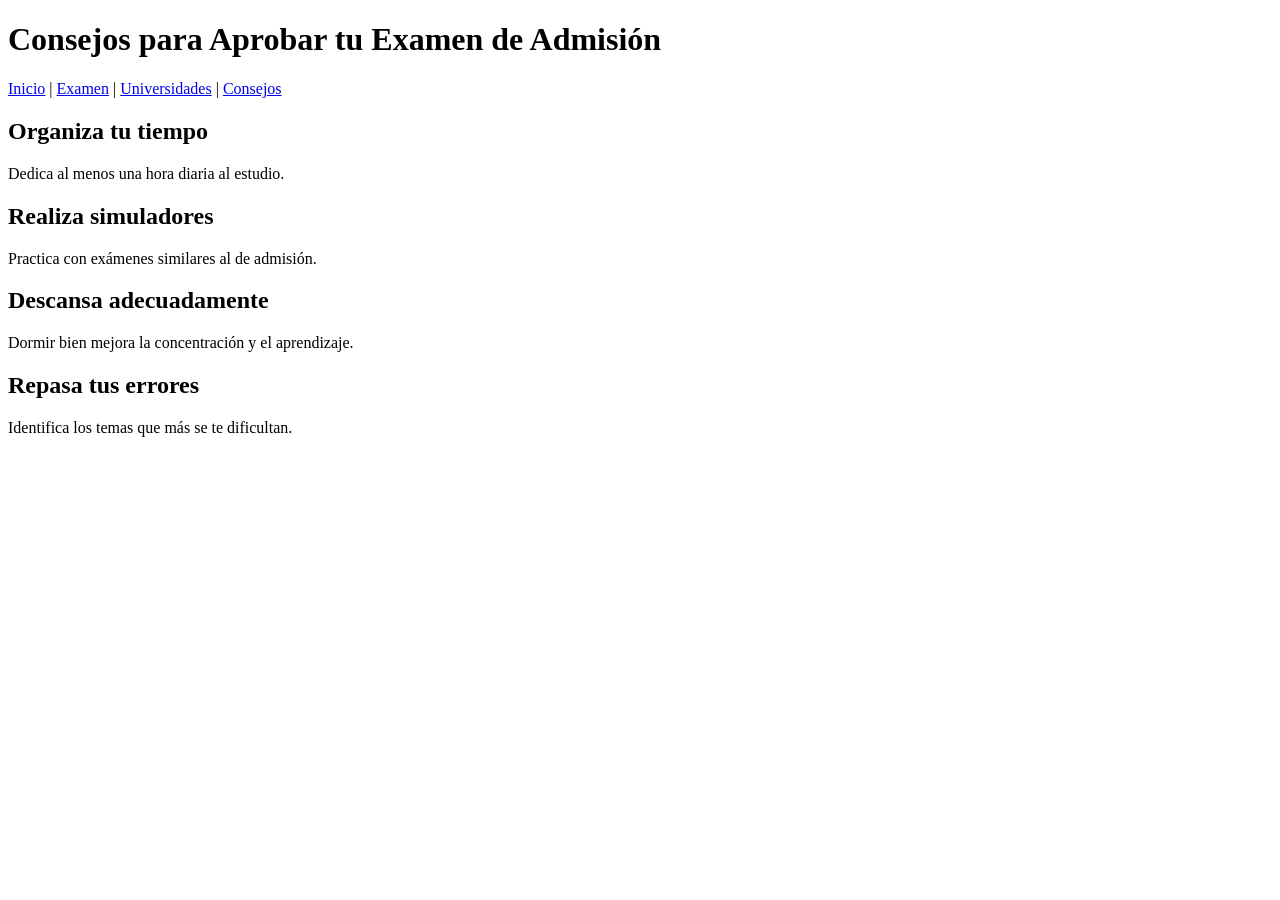
==== templates/consejos.html @ 7b1ed735 "Create consejos.html" ====
<!DOCTYPE html>
<html lang="es">
<head>
    <meta charset="UTF-8">
    <title>Consejos de Estudio - UniPrep</title>
</head>
<body>
    <h1>Consejos para Aprobar tu Examen de Admisión</h1>

    <nav>
        <a href="/">Inicio</a> |
        <a href="/examen">Examen</a> |
        <a href="/universidades">Universidades</a> |
        <a href="/consejos">Consejos</a>
    </nav>

    <h2>Organiza tu tiempo</h2>
    <p>Dedica al menos una hora diaria al estudio.</p>

    <h2>Realiza simuladores</h2>
    <p>Practica con exámenes similares al de admisión.</p>

    <h2>Descansa adecuadamente</h2>
    <p>Dormir bien mejora la concentración y el aprendizaje.</p>

    <h2>Repasa tus errores</h2>
    <p>Identifica los temas que más se te dificultan.</p>

</body>
</html>
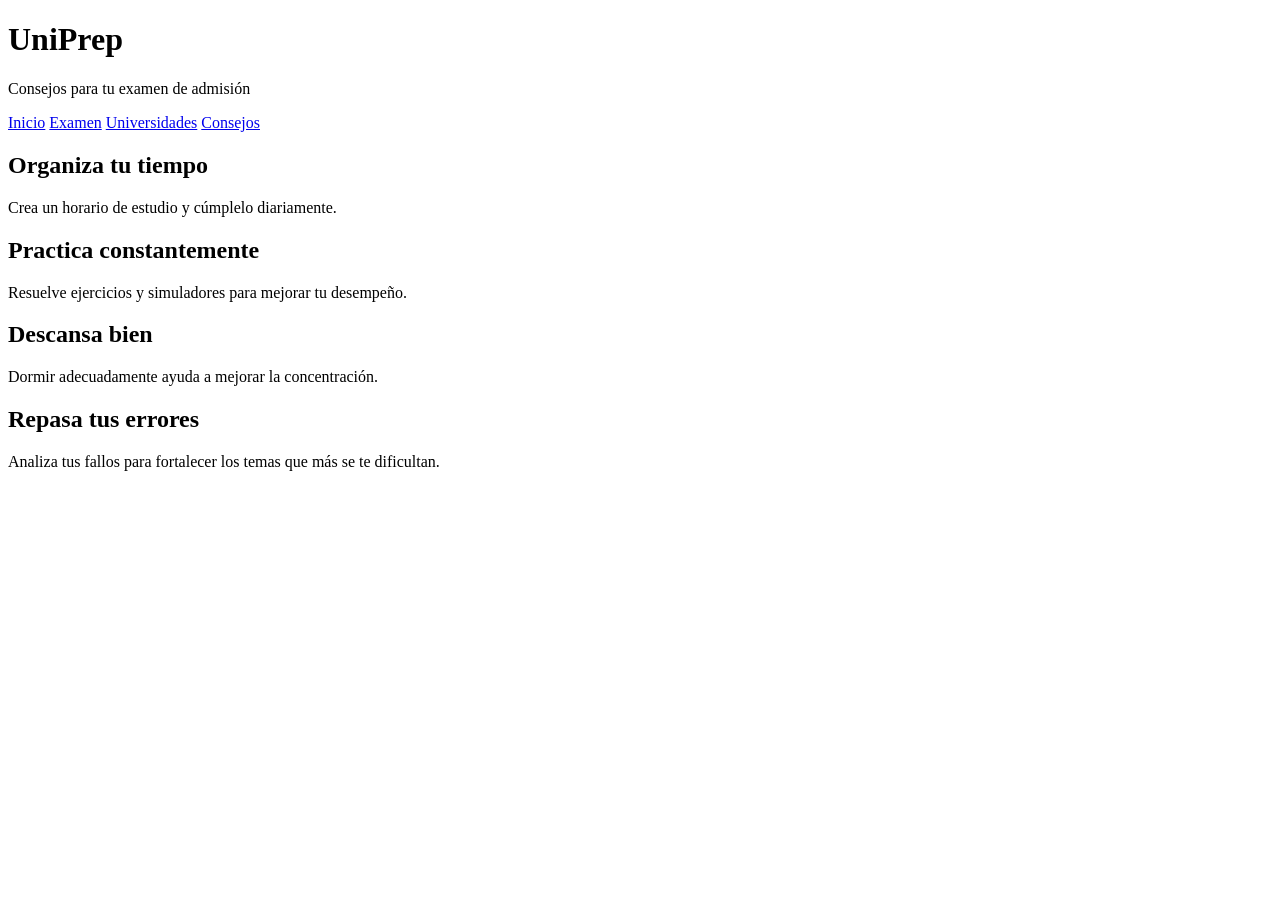
==== commit c3b98c06: "Update consejos.html" ====
--- a/templates/consejos.html
+++ b/templates/consejos.html
@@ -3,28 +3,45 @@
 <head>
     <meta charset="UTF-8">
     <title>Consejos de Estudio - UniPrep</title>
+    <link rel="stylesheet" href="{{ url_for('static', filename='style.css') }}">
 </head>
 <body>
-    <h1>Consejos para Aprobar tu Examen de Admisión</h1>
 
-    <nav>
-        <a href="/">Inicio</a> |
-        <a href="/examen">Examen</a> |
-        <a href="/universidades">Universidades</a> |
-        <a href="/consejos">Consejos</a>
-    </nav>
+<header>
+    <h1>UniPrep</h1>
+    <p>Consejos para tu examen de admisión</p>
+</header>
 
-    <h2>Organiza tu tiempo</h2>
-    <p>Dedica al menos una hora diaria al estudio.</p>
+<nav>
+    <a href="/">Inicio</a>
+    <a href="/examen">Examen</a>
+    <a href="/universidades">Universidades</a>
+    <a href="/consejos">Consejos</a>
+</nav>
 
-    <h2>Realiza simuladores</h2>
-    <p>Practica con exámenes similares al de admisión.</p>
+<main>
 
-    <h2>Descansa adecuadamente</h2>
-    <p>Dormir bien mejora la concentración y el aprendizaje.</p>
+    <div class="card">
+        <h2>Organiza tu tiempo</h2>
+        <p>Crea un horario de estudio y cúmplelo diariamente.</p>
+    </div>
 
-    <h2>Repasa tus errores</h2>
-    <p>Identifica los temas que más se te dificultan.</p>
+    <div class="card">
+        <h2>Practica constantemente</h2>
+        <p>Resuelve ejercicios y simuladores para mejorar tu desempeño.</p>
+    </div>
+
+    <div class="card">
+        <h2>Descansa bien</h2>
+        <p>Dormir adecuadamente ayuda a mejorar la concentración.</p>
+    </div>
+
+    <div class="card">
+        <h2>Repasa tus errores</h2>
+        <p>Analiza tus fallos para fortalecer los temas que más se te dificultan.</p>
+    </div>
+
+</main>
 
 </body>
 </html>
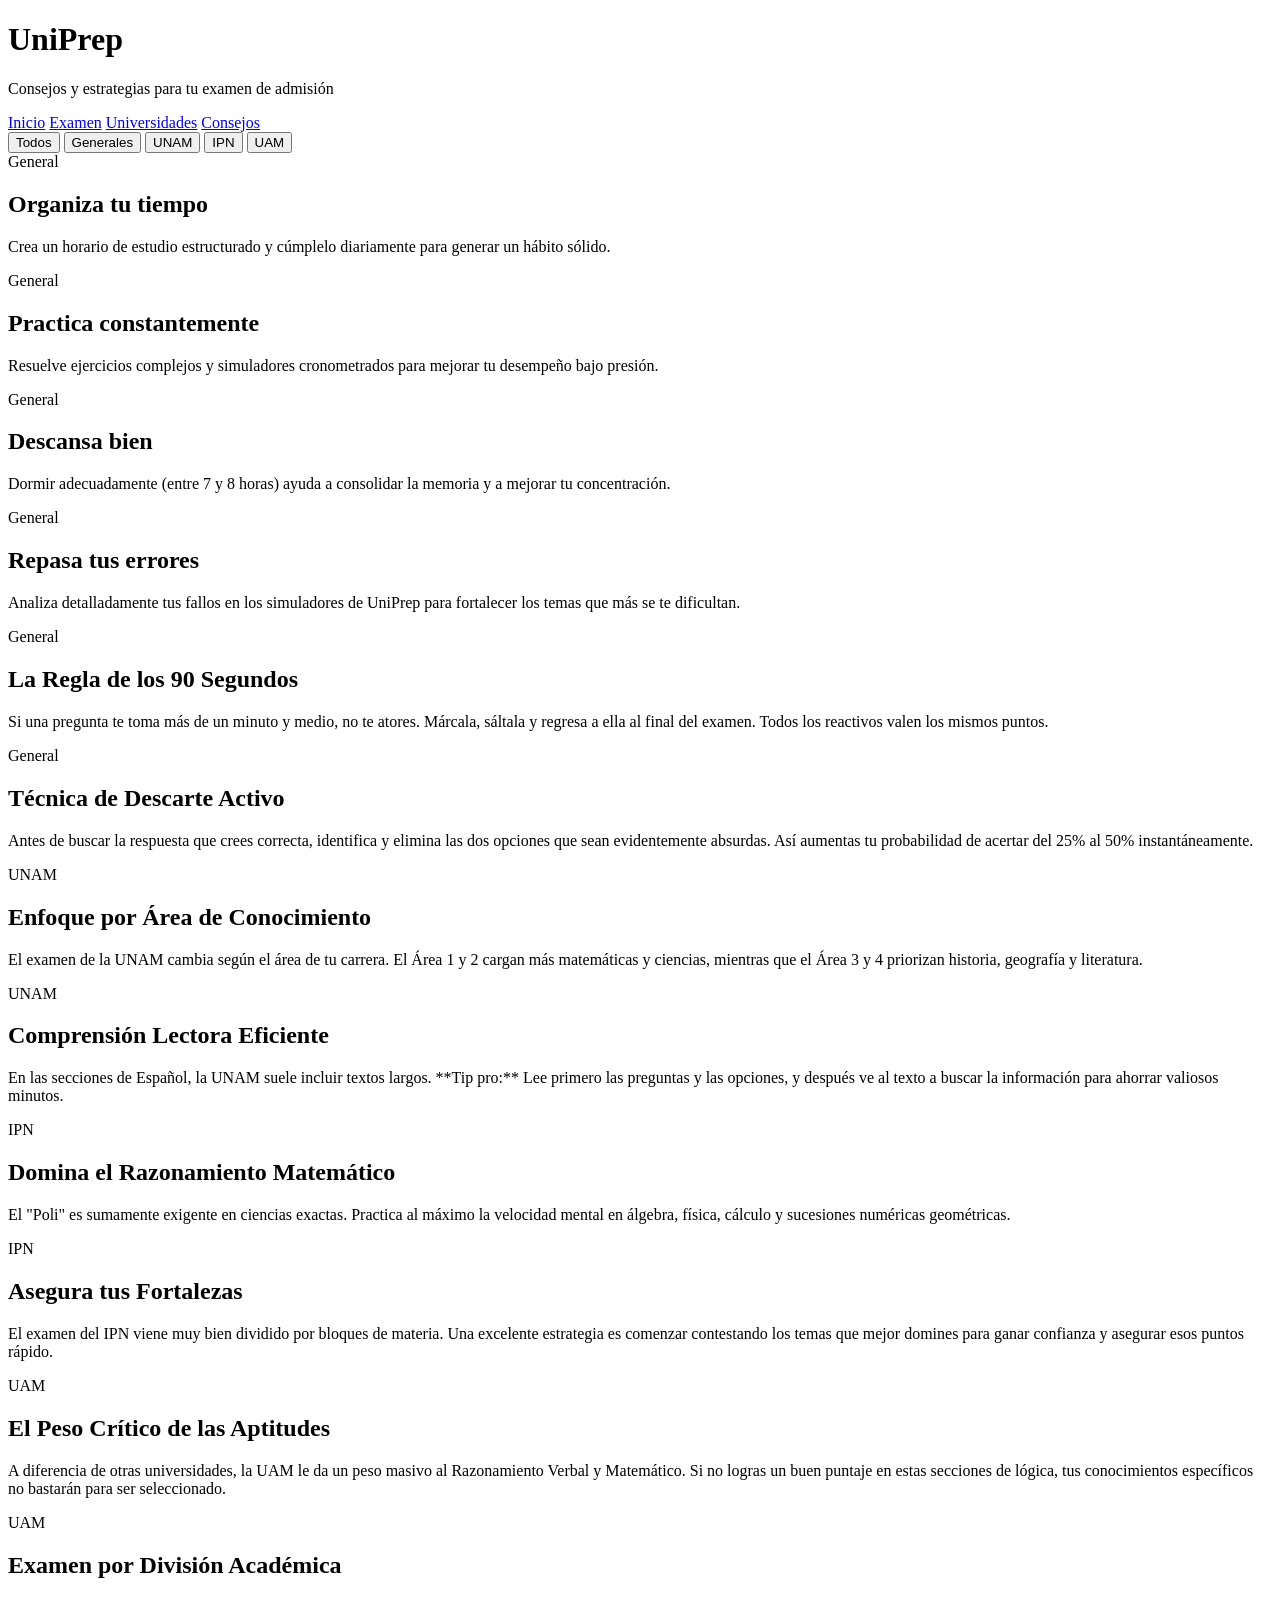
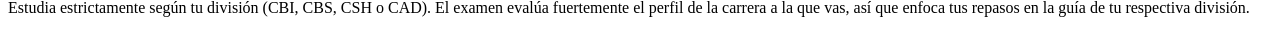
==== commit f0190d8d: "Update consejos.html" ====
--- a/templates/consejos.html
+++ b/templates/consejos.html
@@ -9,7 +9,7 @@
 
 <header>
     <h1>UniPrep</h1>
-    <p>Consejos para tu examen de admisión</p>
+    <p>Consejos y estrategias para tu examen de admisión</p>
 </header>
 
 <nav>
@@ -20,28 +20,117 @@
 </nav>
 
 <main>
-
-    <div class="card">
-        <h2>Organiza tu tiempo</h2>
-        <p>Crea un horario de estudio y cúmplelo diariamente.</p>
+    <div class="consejos-filtros">
+        <button class="btn-filtro active" onclick="filtrarConsejos('todos')">Todos</button>
+        <button class="btn-filtro" onclick="filtrarConsejos('general')">Generales</button>
+        <button class="btn-filtro" onclick="filtrarConsejos('unam')">UNAM</button>
+        <button class="btn-filtro" onclick="filtrarConsejos('ipn')">IPN</button>
+        <button class="btn-filtro" onclick="filtrarConsejos('uam')">UAM</button>
     </div>
 
-    <div class="card">
-        <h2>Practica constantemente</h2>
-        <p>Resuelve ejercicios y simuladores para mejorar tu desempeño.</p>
+    <div class="consejos-grid">
+        
+        <div class="card general">
+            <div class="card-badge badge-general">General</div>
+            <h2>Organiza tu tiempo</h2>
+            <p>Crea un horario de estudio estructurado y cúmplelo diariamente para generar un hábito sólido.</p>
+        </div>
+
+        <div class="card general">
+            <div class="card-badge badge-general">General</div>
+            <h2>Practica constantemente</h2>
+            <p>Resuelve ejercicios complejos y simuladores cronometrados para mejorar tu desempeño bajo presión.</p>
+        </div>
+
+        <div class="card general">
+            <div class="card-badge badge-general">General</div>
+            <h2>Descansa bien</h2>
+            <p>Dormir adecuadamente (entre 7 y 8 horas) ayuda a consolidar la memoria y a mejorar tu concentración.</p>
+        </div>
+
+        <div class="card general">
+            <div class="card-badge badge-general">General</div>
+            <h2>Repasa tus errores</h2>
+            <p>Analiza detalladamente tus fallos en los simuladores de UniPrep para fortalecer los temas que más se te dificultan.</p>
+        </div>
+
+        <div class="card general">
+            <div class="card-badge badge-general">General</div>
+            <h2>La Regla de los 90 Segundos</h2>
+            <p>Si una pregunta te toma más de un minuto y medio, no te atores. Márcala, sáltala y regresa a ella al final del examen. Todos los reactivos valen los mismos puntos.</p>
+        </div>
+
+        <div class="card general">
+            <div class="card-badge badge-general">General</div>
+            <h2>Técnica de Descarte Activo</h2>
+            <p>Antes de buscar la respuesta que crees correcta, identifica y elimina las dos opciones que sean evidentemente absurdas. Así aumentas tu probabilidad de acertar del 25% al 50% instantáneamente.</p>
+        </div>
+
+        <div class="card unam">
+            <div class="card-badge badge-unam">UNAM</div>
+            <h2>Enfoque por Área de Conocimiento</h2>
+            <p>El examen de la UNAM cambia según el área de tu carrera. El Área 1 y 2 cargan más matemáticas y ciencias, mientras que el Área 3 y 4 priorizan historia, geografía y literatura.</p>
+        </div>
+
+        <div class="card unam">
+            <div class="card-badge badge-unam">UNAM</div>
+            <h2>Comprensión Lectora Eficiente</h2>
+            <p>En las secciones de Español, la UNAM suele incluir textos largos. **Tip pro:** Lee primero las preguntas y las opciones, y después ve al texto a buscar la información para ahorrar valiosos minutos.</p>
+        </div>
+
+        <div class="card ipn">
+            <div class="card-badge badge-ipn">IPN</div>
+            <h2>Domina el Razonamiento Matemático</h2>
+            <p>El "Poli" es sumamente exigente en ciencias exactas. Practica al máximo la velocidad mental en álgebra, física, cálculo y sucesiones numéricas geométricas.</p>
+        </div>
+
+        <div class="card ipn">
+            <div class="card-badge badge-ipn">IPN</div>
+            <h2>Asegura tus Fortalezas</h2>
+            <p>El examen del IPN viene muy bien dividido por bloques de materia. Una excelente estrategia es comenzar contestando los temas que mejor domines para ganar confianza y asegurar esos puntos rápido.</p>
+        </div>
+
+        <div class="card uam">
+            <div class="card-badge badge-uam">UAM</div>
+            <h2>El Peso Crítico de las Aptitudes</h2>
+            <p>A diferencia de otras universidades, la UAM le da un peso masivo al Razonamiento Verbal y Matemático. Si no logras un buen puntaje en estas secciones de lógica, tus conocimientos específicos no bastarán para ser seleccionado.</p>
+        </div>
+
+        <div class="card uam">
+            <div class="card-badge badge-uam">UAM</div>
+            <h2>Examen por División Académica</h2>
+            <p>Estudia estrictamente según tu división (CBI, CBS, CSH o CAD). El examen evalúa fuertemente el perfil de la carrera a la que vas, así que enfoca tus repasos en la guía de tu respectiva división.</p>
+        </div>
+
     </div>
+</section>
+</main>
 
-    <div class="card">
-        <h2>Descansa bien</h2>
-        <p>Dormir adecuadamente ayuda a mejorar la concentración.</p>
-    </div>
+<script>
+function filtrarConsejos(categoria) {
+    // 1. Cambiar la clase activa entre los botones de filtro
+    const botones = document.querySelectorAll('.btn-filtro');
+    botones.forEach(btn => btn.classList.remove('active'));
+    
+    // Añade la clase activa al botón que recibió el click
+    event.target.classList.add('active');
 
-    <div class="card">
-        <h2>Repasa tus errores</h2>
-        <p>Analiza tus fallos para fortalecer los temas que más se te dificultan.</p>
-    </div>
-
-</main>
+    // 2. Filtrar las tarjetas (.card)
+    const tarjetas = document.querySelectorAll('.card');
+    
+    tarjetas.forEach(tarjeta => {
+        if (categoria === 'todos') {
+            tarjeta.style.display = 'block';
+        } else {
+            if (tarjeta.classList.contains(categoria)) {
+                tarjeta.style.display = 'block';
+            } else {
+                tarjeta.style.display = 'none';
+            }
+        }
+    });
+}
+</script>
 
 </body>
 </html>
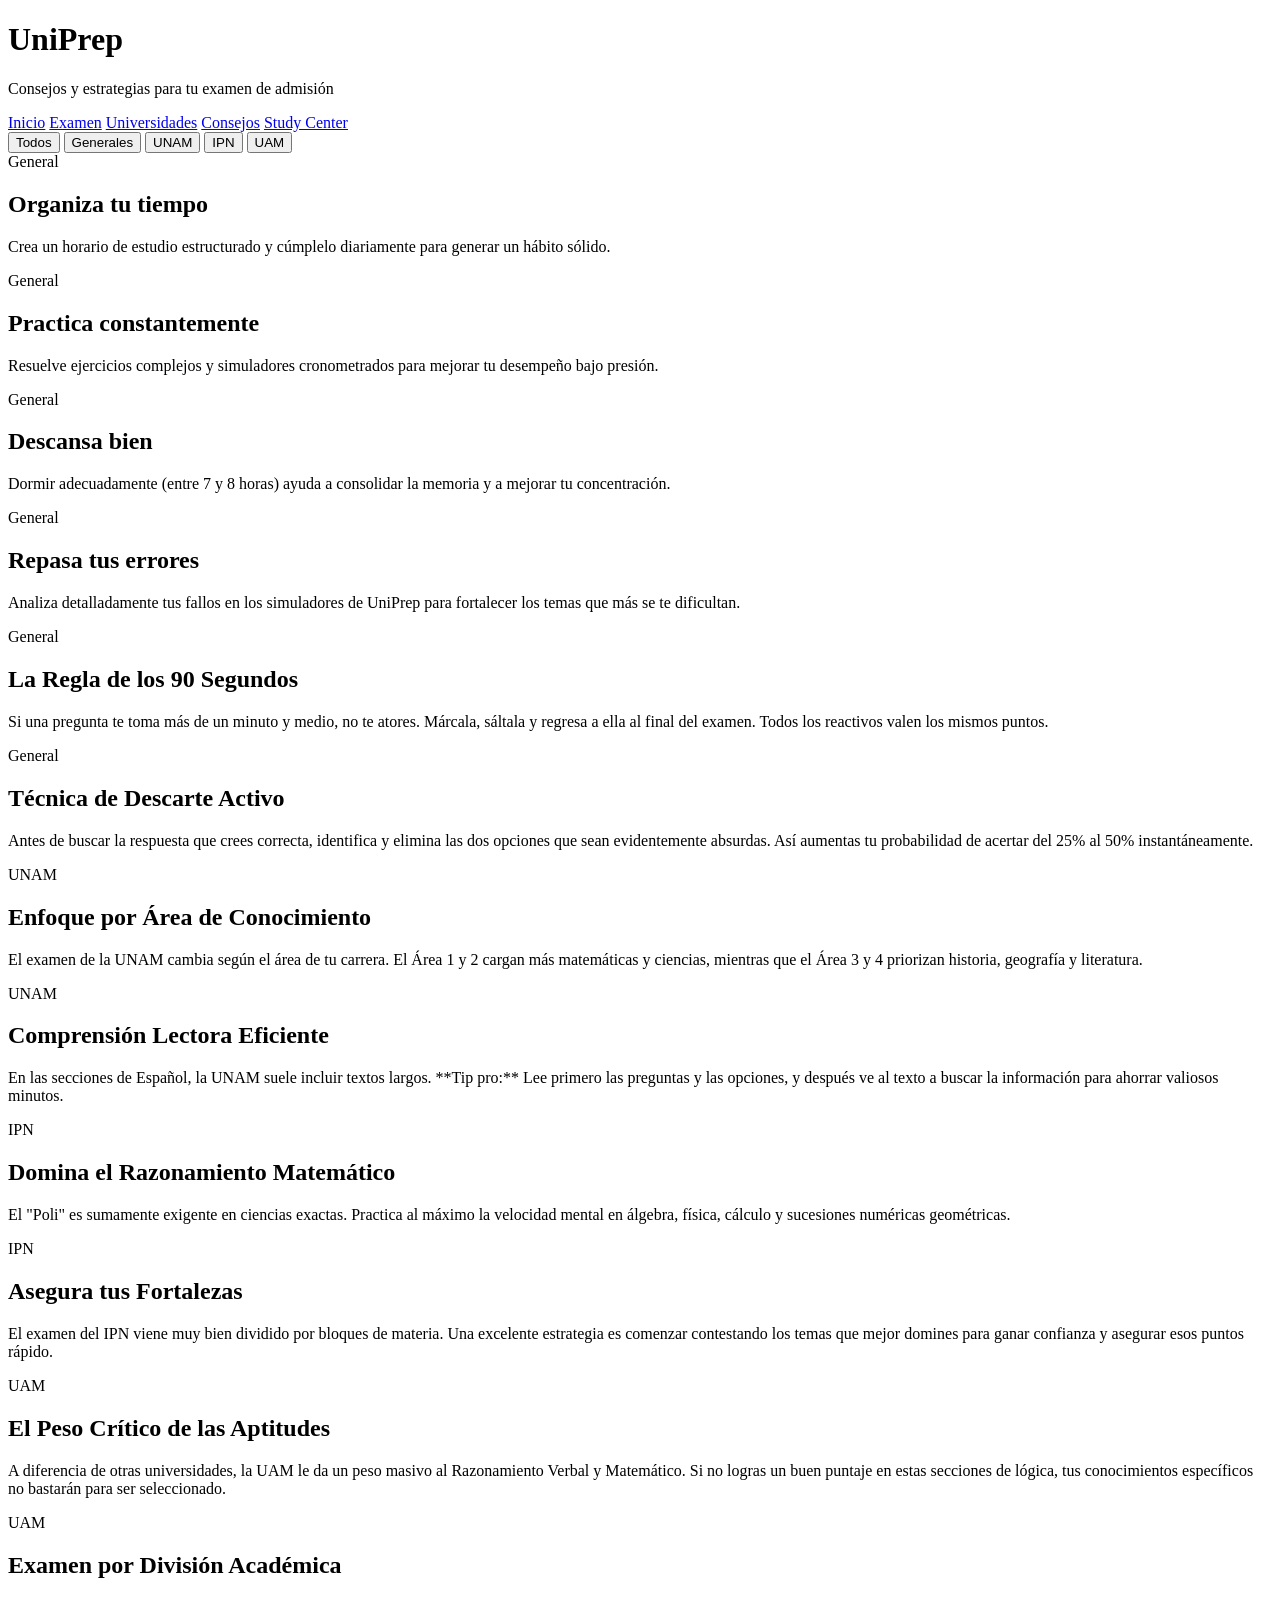
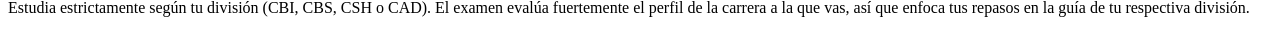
==== commit ee0225e6: "Update consejos.html" ====
--- a/templates/consejos.html
+++ b/templates/consejos.html
@@ -17,6 +17,7 @@
     <a href="/examen">Examen</a>
     <a href="/universidades">Universidades</a>
     <a href="/consejos">Consejos</a>
+    <a href="/study_center">Study Center</a> <!-- Menú actualizado aquí -->
 </nav>
 
 <main>
@@ -102,8 +103,11 @@
             <p>Estudia estrictamente según tu división (CBI, CBS, CSH o CAD). El examen evalúa fuertemente el perfil de la carrera a la que vas, así que enfoca tus repasos en la guía de tu respectiva división.</p>
         </div>
 
+        <div id="sin-consejos" style="display: none; text-align: center; grid-column: 1 / -1; padding: 40px; color: #64748b;">
+            <p style="font-size: 1.2rem; font-weight: bold; margin: 0;">Próximamente más consejos para esta sección.</p>
+        </div>
+
     </div>
-</section>
 </main>
 
 <script>
@@ -112,23 +116,45 @@
     const botones = document.querySelectorAll('.btn-filtro');
     botones.forEach(btn => btn.classList.remove('active'));
     
-    // Añade la clase activa al botón que recibió el click
-    event.target.classList.add('active');
+    // Captura el botón que disparó el evento para ponerlo como activo
+    if (event && event.target) {
+        event.target.classList.add('active');
+    }
 
-    // 2. Filtrar las tarjetas (.card)
+    // 2. Filtrar las tarjetas (.card) con animación de entrada
     const tarjetas = document.querySelectorAll('.card');
     
     tarjetas.forEach(tarjeta => {
+        // Removemos cualquier animación previa para poder reiniciarla
+        tarjeta.style.animation = 'none';
+        // Truco de reflujo (reflow) para que el navegador reinicie la animación de forma efectiva
+        tarjeta.offsetHeight; 
+        
         if (categoria === 'todos') {
             tarjeta.style.display = 'block';
+            tarjeta.style.animation = 'fadeIn 0.4s ease forwards';
         } else {
             if (tarjeta.classList.contains(categoria)) {
                 tarjeta.style.display = 'block';
+                tarjeta.style.animation = 'fadeIn 0.4s ease forwards';
             } else {
                 tarjeta.style.display = 'none';
             }
         }
     });
+
+    // 3. Validar si quedó alguna tarjeta visible (Empty State)
+    const tarjetasVisibles = Array.from(tarjetas).filter(tarjeta => tarjeta.style.display === 'block');
+    const mensajeSinConsejos = document.getElementById('sin-consejos');
+    
+    if (mensajeSinConsejos) {
+        if (tarjetasVisibles.length === 0) {
+            mensajeSinConsejos.style.display = 'block';
+            mensajeSinConsejos.style.animation = 'fadeIn 0.4s ease forwards';
+        } else {
+            mensajeSinConsejos.style.display = 'none';
+        }
+    }
 }
 </script>
 
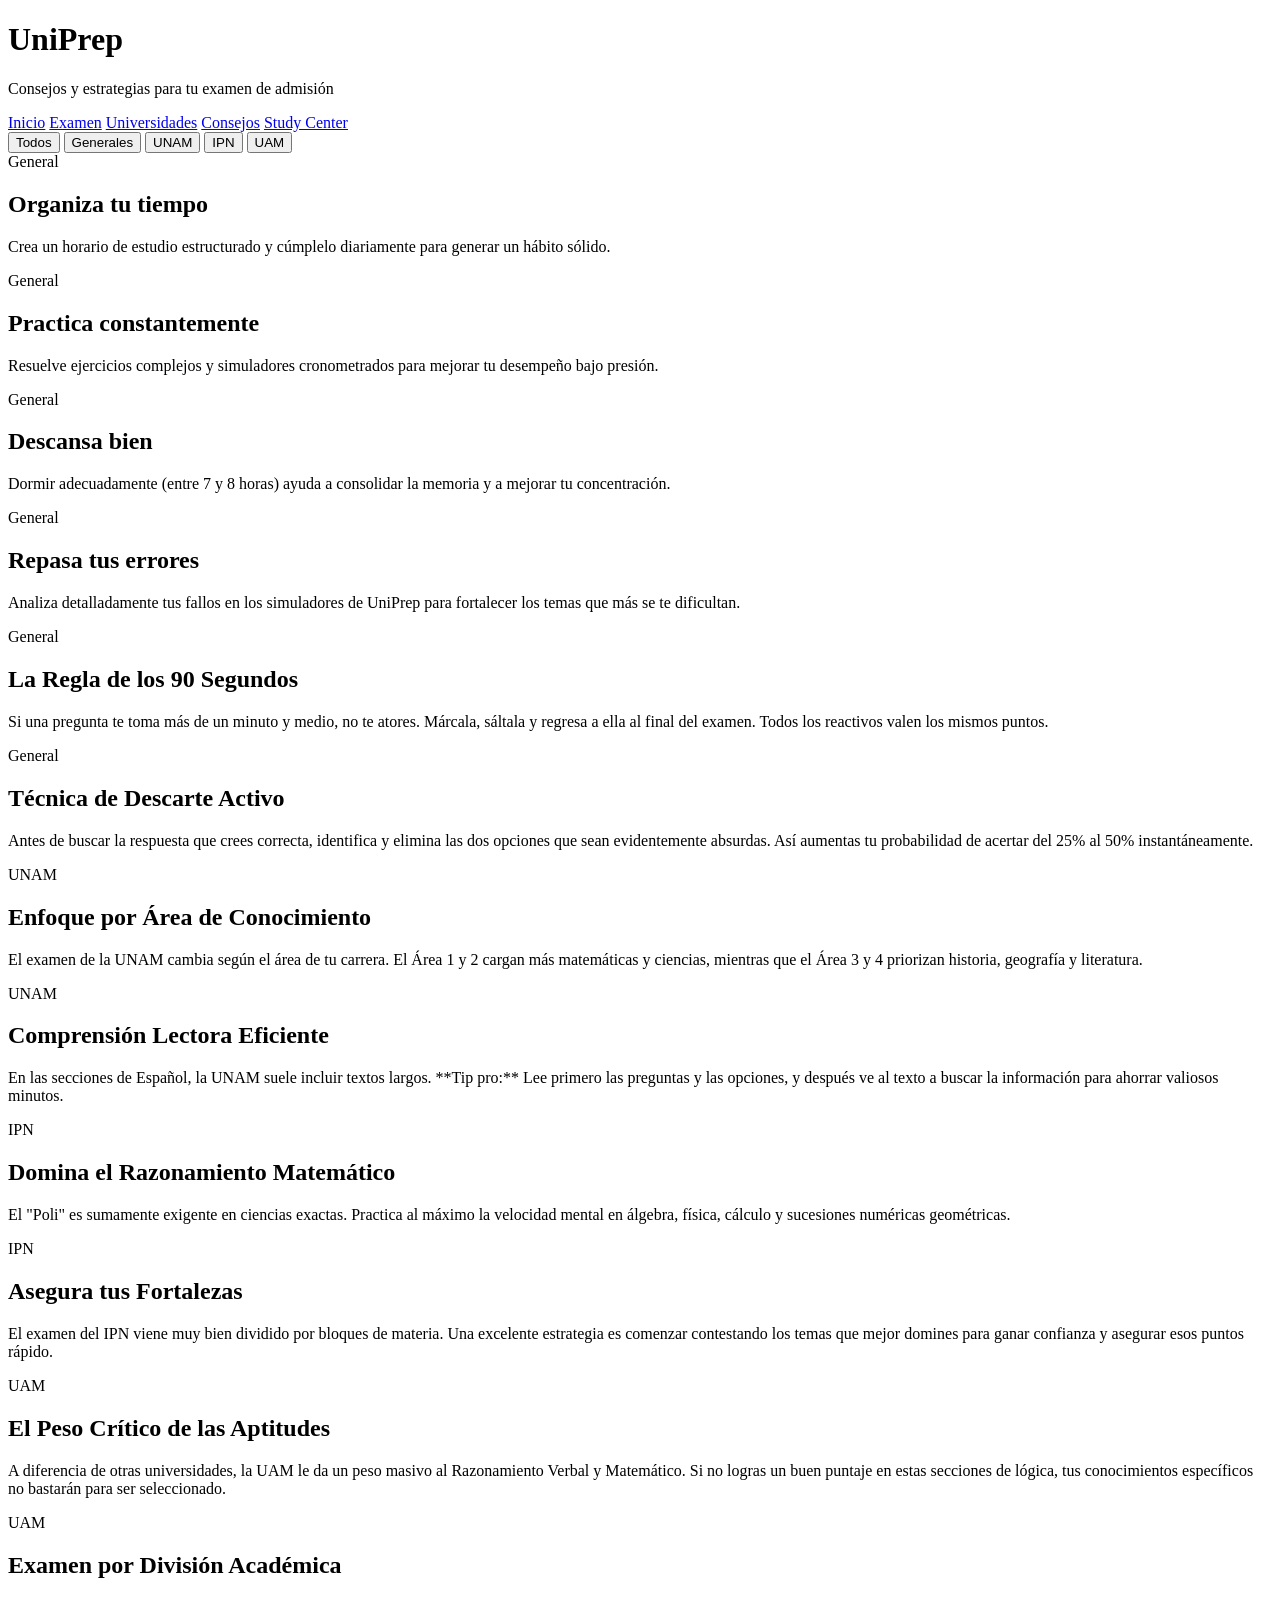
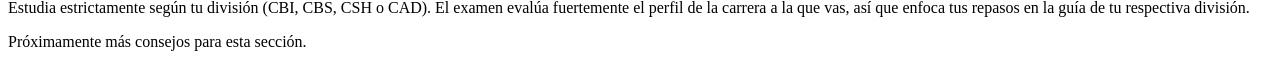
==== commit 3af4ad4a: "Update consejos.html" ====
--- a/templates/consejos.html
+++ b/templates/consejos.html
@@ -2,6 +2,7 @@
 <html lang="es">
 <head>
     <meta charset="UTF-8">
+    <meta name="viewport" content="width=device-width, initial-scale=1.0">
     <title>Consejos de Estudio - UniPrep</title>
     <link rel="stylesheet" href="{{ url_for('static', filename='style.css') }}">
 </head>
@@ -17,7 +18,7 @@
     <a href="/examen">Examen</a>
     <a href="/universidades">Universidades</a>
     <a href="/consejos">Consejos</a>
-    <a href="/study_center">Study Center</a> <!-- Menú actualizado aquí -->
+    <a href="/study_center">Study Center</a>
 </nav>
 
 <main>
@@ -103,8 +104,8 @@
             <p>Estudia estrictamente según tu división (CBI, CBS, CSH o CAD). El examen evalúa fuertemente el perfil de la carrera a la que vas, así que enfoca tus repasos en la guía de tu respectiva división.</p>
         </div>
 
-        <div id="sin-consejos" style="display: none; text-align: center; grid-column: 1 / -1; padding: 40px; color: #64748b;">
-            <p style="font-size: 1.2rem; font-weight: bold; margin: 0;">Próximamente más consejos para esta sección.</p>
+        <div id="sin-consejos" class="sin-consejos-container">
+            <p class="sin-consejos-texto">Próximamente más consejos para esta sección.</p>
         </div>
 
     </div>
